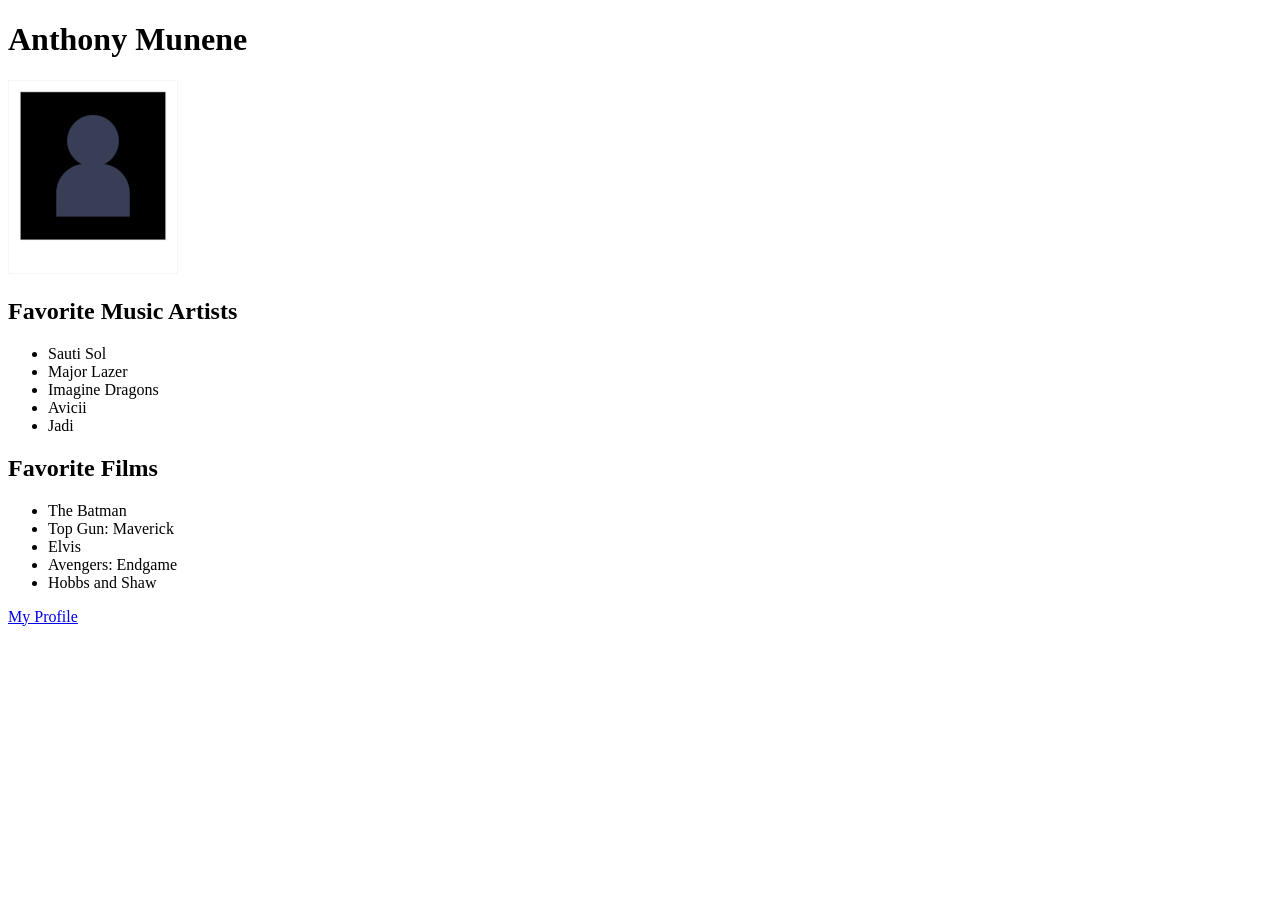
==== 0x02-html_css/index.html @ bd90b613 "Update index.html" ====
<!DOCTYPE html>
<html>
<head>
   <title>Anthony Munene</title>
   <link rel="stylesheet" href="styles.css">
</head>
<body>
    <div>
        <h1>Anthony Munene</h1>
    </div>
    <div>
        <img src="photo.jpg" alt="" id="photo">
    </div>
    <div>
        <h2>Favorite Music Artists</h2>
        <ul>
            <li>Sauti Sol</li>
            <li>Major Lazer</li>
            <li>Imagine Dragons</li>
            <li>Avicii</li>
            <li>Jadi</li>
        </ul>
    </div>
    <div>
        <h2>Favorite Films</h2>
        <ul>
            <li>The Batman</li>
            <li>Top Gun: Maverick</li>
            <li>Elvis</li>
            <li>Avengers: Endgame</li>
            <li>Hobbs and Shaw</li>
        </ul>
    </div>
    <div>
        <a href="https://behance.net/AnthonyMunene">My Profile</a>
    </div>
</body>
</html>
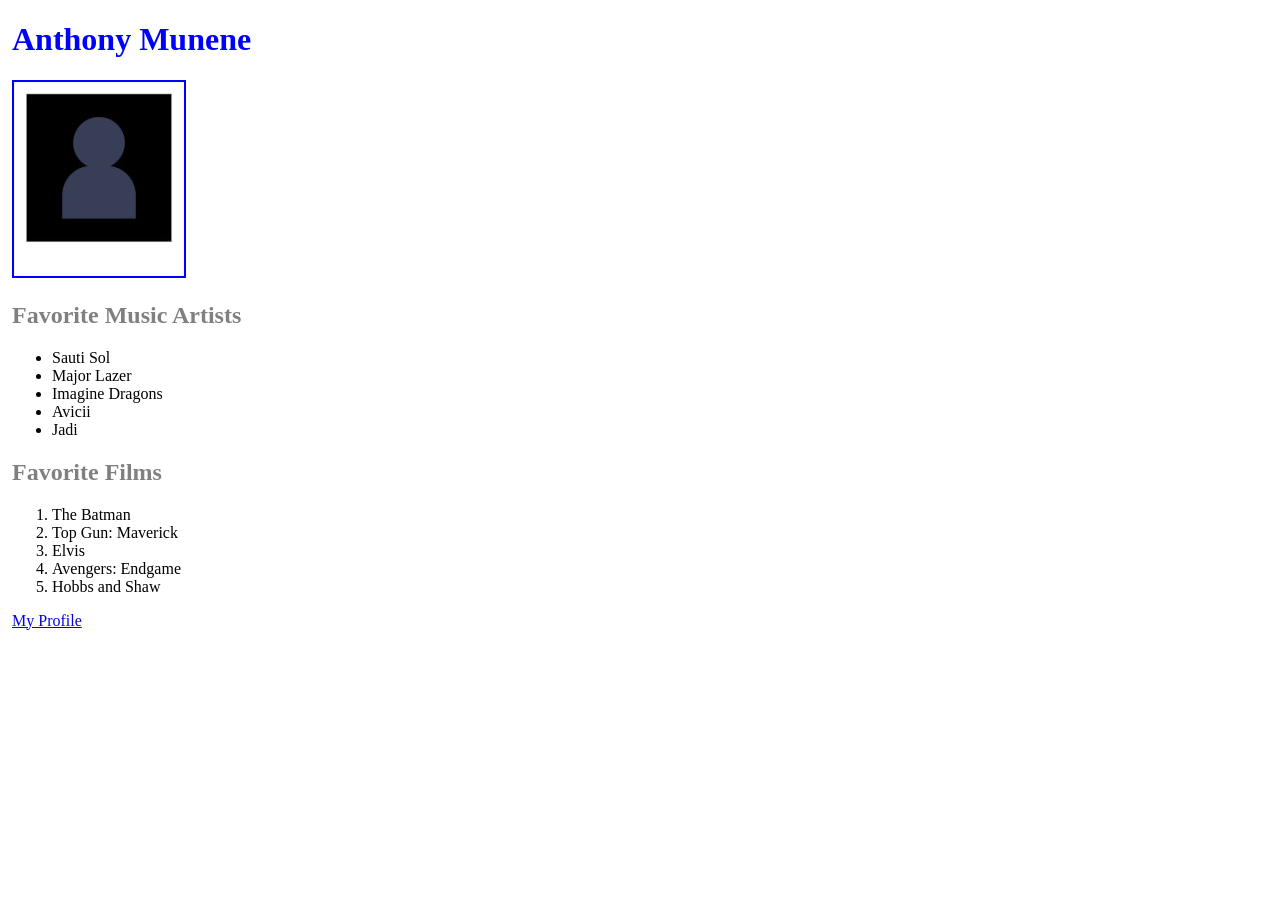
==== commit 21a52441: "Add ordered list for Favorite Films" ====
--- a/0x02-html_css/index.html
+++ b/0x02-html_css/index.html
@@ -23,13 +23,13 @@
     </div>
     <div>
         <h2>Favorite Films</h2>
-        <ul>
+        <ol>
             <li>The Batman</li>
             <li>Top Gun: Maverick</li>
             <li>Elvis</li>
             <li>Avengers: Endgame</li>
             <li>Hobbs and Shaw</li>
-        </ul>
+        </ol>
     </div>
     <div>
         <a href="https://behance.net/AnthonyMunene">My Profile</a>
--- a/0x02-html_css/styles.css
+++ b/0x02-html_css/styles.css
@@ -0,0 +1,12 @@
+img {
+    border: 2px solid blue;
+}
+h1 {
+    color: blue;
+}
+h2 {
+    color: grey;
+}
+div {
+    margin: 4px;
+}
